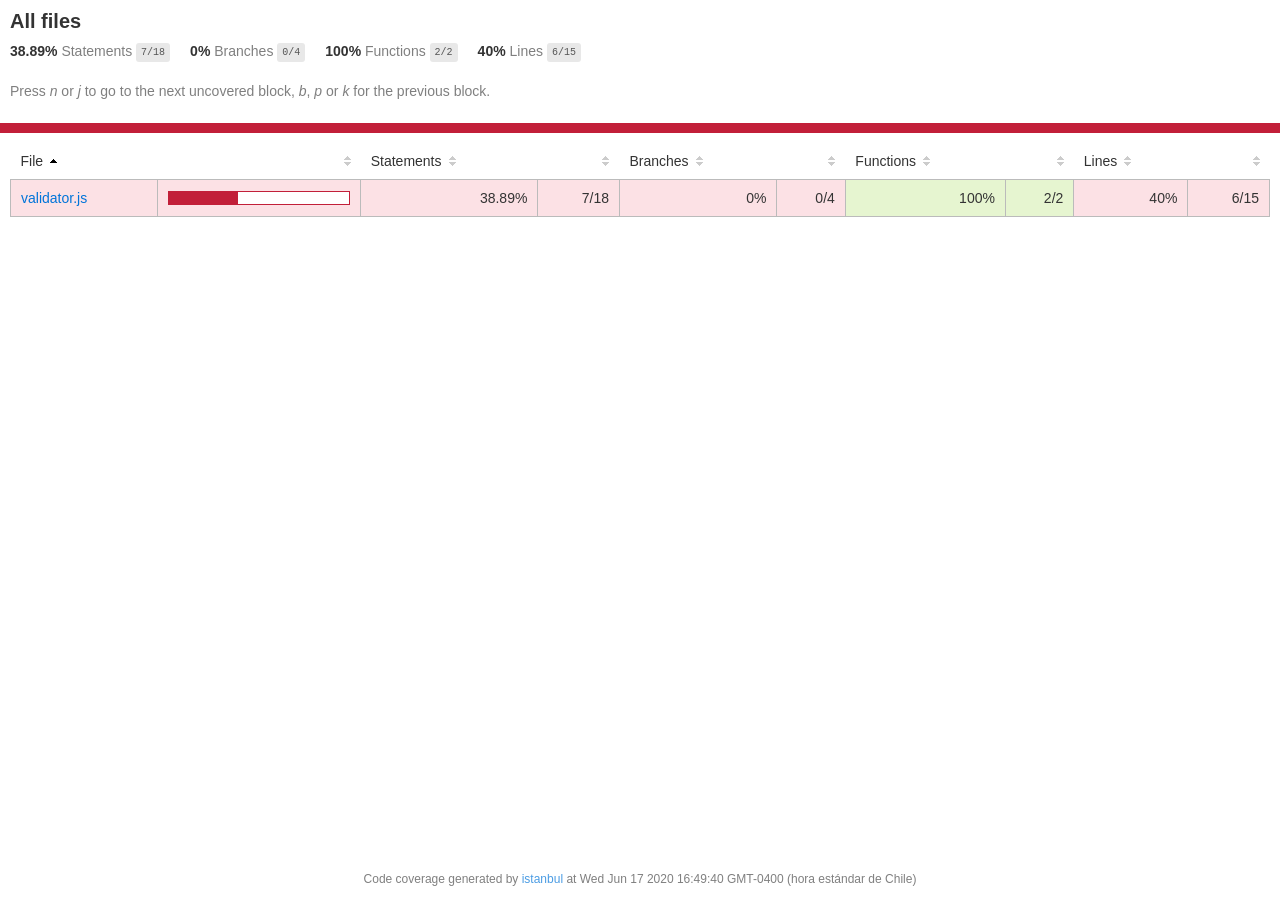
==== coverage/lcov-report/index.html @ a25060d3 "actualizacion 2" ====
<!doctype html>
<html lang="en">

<head>
    <title>Code coverage report for All files</title>
    <meta charset="utf-8" />
    <link rel="stylesheet" href="prettify.css" />
    <link rel="stylesheet" href="base.css" />
    <meta name="viewport" content="width=device-width, initial-scale=1">
    <style type='text/css'>
        .coverage-summary .sorter {
            background-image: url(sort-arrow-sprite.png);
        }
    </style>
</head>
    
<body>
<div class='wrapper'>
    <div class='pad1'>
        <h1>All files</h1>
        <div class='clearfix'>
            
            <div class='fl pad1y space-right2'>
                <span class="strong">38.89% </span>
                <span class="quiet">Statements</span>
                <span class='fraction'>7/18</span>
            </div>
        
            
            <div class='fl pad1y space-right2'>
                <span class="strong">0% </span>
                <span class="quiet">Branches</span>
                <span class='fraction'>0/4</span>
            </div>
        
            
            <div class='fl pad1y space-right2'>
                <span class="strong">100% </span>
                <span class="quiet">Functions</span>
                <span class='fraction'>2/2</span>
            </div>
        
            
            <div class='fl pad1y space-right2'>
                <span class="strong">40% </span>
                <span class="quiet">Lines</span>
                <span class='fraction'>6/15</span>
            </div>
        
            
        </div>
        <p class="quiet">
            Press <em>n</em> or <em>j</em> to go to the next uncovered block, <em>b</em>, <em>p</em> or <em>k</em> for the previous block.
        </p>
    </div>
    <div class='status-line low'></div>
    <div class="pad1">
<table class="coverage-summary">
<thead>
<tr>
   <th data-col="file" data-fmt="html" data-html="true" class="file">File</th>
   <th data-col="pic" data-type="number" data-fmt="html" data-html="true" class="pic"></th>
   <th data-col="statements" data-type="number" data-fmt="pct" class="pct">Statements</th>
   <th data-col="statements_raw" data-type="number" data-fmt="html" class="abs"></th>
   <th data-col="branches" data-type="number" data-fmt="pct" class="pct">Branches</th>
   <th data-col="branches_raw" data-type="number" data-fmt="html" class="abs"></th>
   <th data-col="functions" data-type="number" data-fmt="pct" class="pct">Functions</th>
   <th data-col="functions_raw" data-type="number" data-fmt="html" class="abs"></th>
   <th data-col="lines" data-type="number" data-fmt="pct" class="pct">Lines</th>
   <th data-col="lines_raw" data-type="number" data-fmt="html" class="abs"></th>
</tr>
</thead>
<tbody><tr>
	<td class="file low" data-value="validator.js"><a href="validator.js.html">validator.js</a></td>
	<td data-value="38.89" class="pic low">
	<div class="chart"><div class="cover-fill" style="width: 38%"></div><div class="cover-empty" style="width: 62%"></div></div>
	</td>
	<td data-value="38.89" class="pct low">38.89%</td>
	<td data-value="18" class="abs low">7/18</td>
	<td data-value="0" class="pct low">0%</td>
	<td data-value="4" class="abs low">0/4</td>
	<td data-value="100" class="pct high">100%</td>
	<td data-value="2" class="abs high">2/2</td>
	<td data-value="40" class="pct low">40%</td>
	<td data-value="15" class="abs low">6/15</td>
	</tr>

</tbody>
</table>
</div>
                <div class='push'></div><!-- for sticky footer -->
            </div><!-- /wrapper -->
            <div class='footer quiet pad2 space-top1 center small'>
                Code coverage generated by
                <a href="https://istanbul.js.org/" target="_blank">istanbul</a>
                at Wed Jun 17 2020 16:49:40 GMT-0400 (hora estándar de Chile)
            </div>
        </div>
        <script src="prettify.js"></script>
        <script>
            window.onload = function () {
                prettyPrint();
            };
        </script>
        <script src="sorter.js"></script>
        <script src="block-navigation.js"></script>
    </body>
</html>
---- coverage/lcov-report/prettify.css ----
.pln{color:#000}@media screen{.str{color:#080}.kwd{color:#008}.com{color:#800}.typ{color:#606}.lit{color:#066}.pun,.opn,.clo{color:#660}.tag{color:#008}.atn{color:#606}.atv{color:#080}.dec,.var{color:#606}.fun{color:red}}@media print,projection{.str{color:#060}.kwd{color:#006;font-weight:bold}.com{color:#600;font-style:italic}.typ{color:#404;font-weight:bold}.lit{color:#044}.pun,.opn,.clo{color:#440}.tag{color:#006;font-weight:bold}.atn{color:#404}.atv{color:#060}}pre.prettyprint{padding:2px;border:1px solid #888}ol.linenums{margin-top:0;margin-bottom:0}li.L0,li.L1,li.L2,li.L3,li.L5,li.L6,li.L7,li.L8{list-style-type:none}li.L1,li.L3,li.L5,li.L7,li.L9{background:#eee}
---- coverage/lcov-report/base.css ----
body, html {
  margin:0; padding: 0;
  height: 100%;
}
body {
    font-family: Helvetica Neue, Helvetica, Arial;
    font-size: 14px;
    color:#333;
}
.small { font-size: 12px; }
*, *:after, *:before {
  -webkit-box-sizing:border-box;
     -moz-box-sizing:border-box;
          box-sizing:border-box;
  }
h1 { font-size: 20px; margin: 0;}
h2 { font-size: 14px; }
pre {
    font: 12px/1.4 Consolas, "Liberation Mono", Menlo, Courier, monospace;
    margin: 0;
    padding: 0;
    -moz-tab-size: 2;
    -o-tab-size:  2;
    tab-size: 2;
}
a { color:#0074D9; text-decoration:none; }
a:hover { text-decoration:underline; }
.strong { font-weight: bold; }
.space-top1 { padding: 10px 0 0 0; }
.pad2y { padding: 20px 0; }
.pad1y { padding: 10px 0; }
.pad2x { padding: 0 20px; }
.pad2 { padding: 20px; }
.pad1 { padding: 10px; }
.space-left2 { padding-left:55px; }
.space-right2 { padding-right:20px; }
.center { text-align:center; }
.clearfix { display:block; }
.clearfix:after {
  content:'';
  display:block;
  height:0;
  clear:both;
  visibility:hidden;
  }
.fl { float: left; }
@media only screen and (max-width:640px) {
  .col3 { width:100%; max-width:100%; }
  .hide-mobile { display:none!important; }
}

.quiet {
  color: #7f7f7f;
  color: rgba(0,0,0,0.5);
}
.quiet a { opacity: 0.7; }

.fraction {
  font-family: Consolas, 'Liberation Mono', Menlo, Courier, monospace;
  font-size: 10px;
  color: #555;
  background: #E8E8E8;
  padding: 4px 5px;
  border-radius: 3px;
  vertical-align: middle;
}

div.path a:link, div.path a:visited { color: #333; }
table.coverage {
  border-collapse: collapse;
  margin: 10px 0 0 0;
  padding: 0;
}

table.coverage td {
  margin: 0;
  padding: 0;
  vertical-align: top;
}
table.coverage td.line-count {
    text-align: right;
    padding: 0 5px 0 20px;
}
table.coverage td.line-coverage {
    text-align: right;
    padding-right: 10px;
    min-width:20px;
}

table.coverage td span.cline-any {
    display: inline-block;
    padding: 0 5px;
    width: 100%;
}
.missing-if-branch {
    display: inline-block;
    margin-right: 5px;
    border-radius: 3px;
    position: relative;
    padding: 0 4px;
    background: #333;
    color: yellow;
}

.skip-if-branch {
    display: none;
    margin-right: 10px;
    position: relative;
    padding: 0 4px;
    background: #ccc;
    color: white;
}
.missing-if-branch .typ, .skip-if-branch .typ {
    color: inherit !important;
}
.coverage-summary {
  border-collapse: collapse;
  width: 100%;
}
.coverage-summary tr { border-bottom: 1px solid #bbb; }
.keyline-all { border: 1px solid #ddd; }
.coverage-summary td, .coverage-summary th { padding: 10px; }
.coverage-summary tbody { border: 1px solid #bbb; }
.coverage-summary td { border-right: 1px solid #bbb; }
.coverage-summary td:last-child { border-right: none; }
.coverage-summary th {
  text-align: left;
  font-weight: normal;
  white-space: nowrap;
}
.coverage-summary th.file { border-right: none !important; }
.coverage-summary th.pct { }
.coverage-summary th.pic,
.coverage-summary th.abs,
.coverage-summary td.pct,
.coverage-summary td.abs { text-align: right; }
.coverage-summary td.file { white-space: nowrap;  }
.coverage-summary td.pic { min-width: 120px !important;  }
.coverage-summary tfoot td { }

.coverage-summary .sorter {
    height: 10px;
    width: 7px;
    display: inline-block;
    margin-left: 0.5em;
    background: url(sort-arrow-sprite.png) no-repeat scroll 0 0 transparent;
}
.coverage-summary .sorted .sorter {
    background-position: 0 -20px;
}
.coverage-summary .sorted-desc .sorter {
    background-position: 0 -10px;
}
.status-line {  height: 10px; }
/* yellow */
.cbranch-no { background: yellow !important; color: #111; }
/* dark red */
.red.solid, .status-line.low, .low .cover-fill { background:#C21F39 }
.low .chart { border:1px solid #C21F39 }
.highlighted,
.highlighted .cstat-no, .highlighted .fstat-no, .highlighted .cbranch-no{
  background: #C21F39 !important;
}
/* medium red */
.cstat-no, .fstat-no, .cbranch-no, .cbranch-no { background:#F6C6CE }
/* light red */
.low, .cline-no { background:#FCE1E5 }
/* light green */
.high, .cline-yes { background:rgb(230,245,208) }
/* medium green */
.cstat-yes { background:rgb(161,215,106) }
/* dark green */
.status-line.high, .high .cover-fill { background:rgb(77,146,33) }
.high .chart { border:1px solid rgb(77,146,33) }
/* dark yellow (gold) */
.status-line.medium, .medium .cover-fill { background: #f9cd0b; }
.medium .chart { border:1px solid #f9cd0b; }
/* light yellow */
.medium { background: #fff4c2; }

.cstat-skip { background: #ddd; color: #111; }
.fstat-skip { background: #ddd; color: #111 !important; }
.cbranch-skip { background: #ddd !important; color: #111; }

span.cline-neutral { background: #eaeaea; }

.coverage-summary td.empty {
    opacity: .5;
    padding-top: 4px;
    padding-bottom: 4px;
    line-height: 1;
    color: #888;
}

.cover-fill, .cover-empty {
  display:inline-block;
  height: 12px;
}
.chart {
  line-height: 0;
}
.cover-empty {
    background: white;
}
.cover-full {
    border-right: none !important;
}
pre.prettyprint {
    border: none !important;
    padding: 0 !important;
    margin: 0 !important;
}
.com { color: #999 !important; }
.ignore-none { color: #999; font-weight: normal; }

.wrapper {
  min-height: 100%;
  height: auto !important;
  height: 100%;
  margin: 0 auto -48px;
}
.footer, .push {
  height: 48px;
}
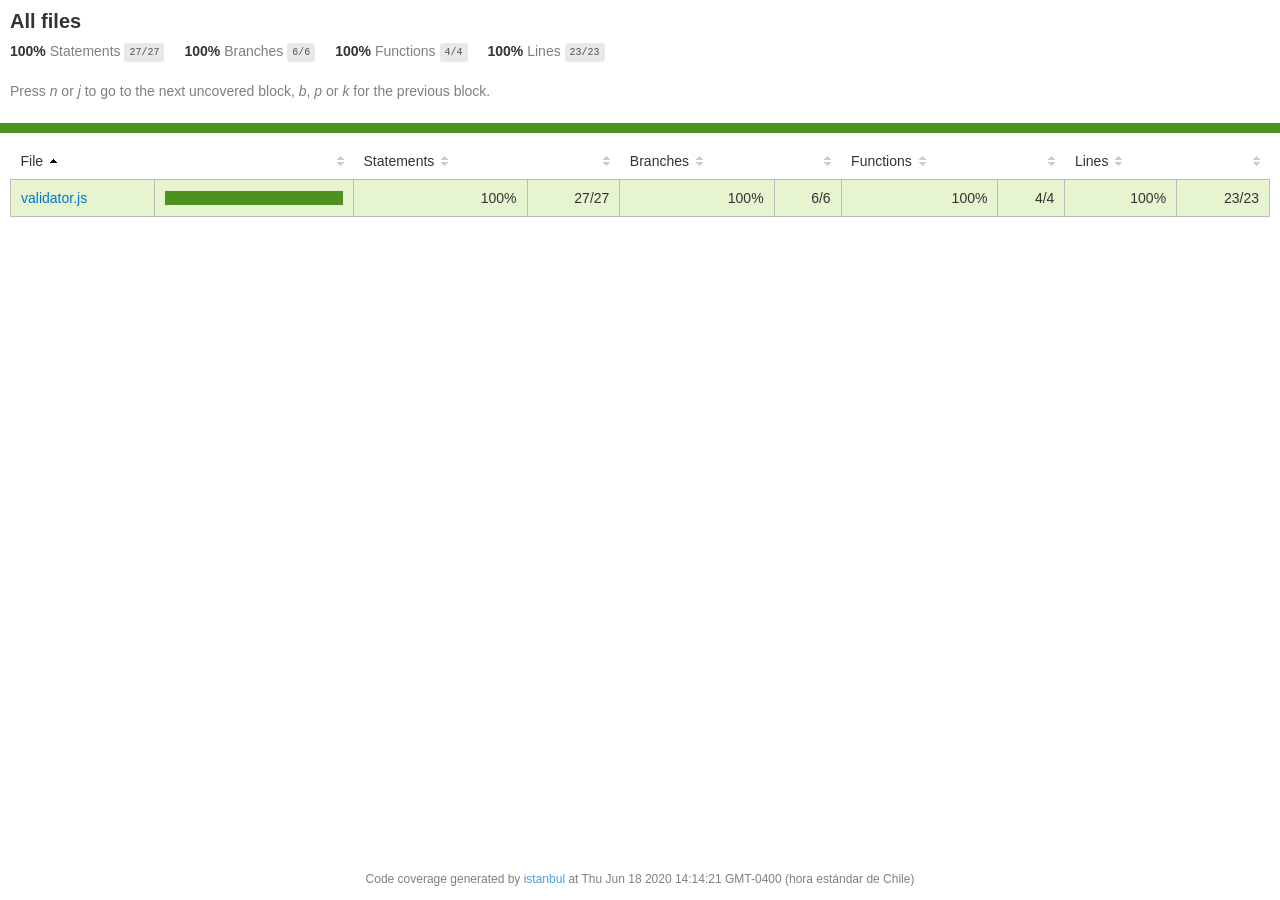
==== commit 60d0e01a: "funcion isValid optimizada" ====
--- a/coverage/lcov-report/index.html
+++ b/coverage/lcov-report/index.html
@@ -22,30 +22,30 @@
         <div class='clearfix'>
             
             <div class='fl pad1y space-right2'>
-                <span class="strong">38.89% </span>
+                <span class="strong">100% </span>
                 <span class="quiet">Statements</span>
-                <span class='fraction'>7/18</span>
+                <span class='fraction'>27/27</span>
             </div>
         
             
             <div class='fl pad1y space-right2'>
-                <span class="strong">0% </span>
+                <span class="strong">100% </span>
                 <span class="quiet">Branches</span>
-                <span class='fraction'>0/4</span>
+                <span class='fraction'>6/6</span>
             </div>
         
             
             <div class='fl pad1y space-right2'>
                 <span class="strong">100% </span>
                 <span class="quiet">Functions</span>
-                <span class='fraction'>2/2</span>
+                <span class='fraction'>4/4</span>
             </div>
         
             
             <div class='fl pad1y space-right2'>
-                <span class="strong">40% </span>
+                <span class="strong">100% </span>
                 <span class="quiet">Lines</span>
-                <span class='fraction'>6/15</span>
+                <span class='fraction'>23/23</span>
             </div>
         
             
@@ -54,7 +54,7 @@
             Press <em>n</em> or <em>j</em> to go to the next uncovered block, <em>b</em>, <em>p</em> or <em>k</em> for the previous block.
         </p>
     </div>
-    <div class='status-line low'></div>
+    <div class='status-line high'></div>
     <div class="pad1">
 <table class="coverage-summary">
 <thead>
@@ -72,18 +72,18 @@
 </tr>
 </thead>
 <tbody><tr>
-	<td class="file low" data-value="validator.js"><a href="validator.js.html">validator.js</a></td>
-	<td data-value="38.89" class="pic low">
-	<div class="chart"><div class="cover-fill" style="width: 38%"></div><div class="cover-empty" style="width: 62%"></div></div>
+	<td class="file high" data-value="validator.js"><a href="validator.js.html">validator.js</a></td>
+	<td data-value="100" class="pic high">
+	<div class="chart"><div class="cover-fill cover-full" style="width: 100%"></div><div class="cover-empty" style="width: 0%"></div></div>
 	</td>
-	<td data-value="38.89" class="pct low">38.89%</td>
-	<td data-value="18" class="abs low">7/18</td>
-	<td data-value="0" class="pct low">0%</td>
-	<td data-value="4" class="abs low">0/4</td>
 	<td data-value="100" class="pct high">100%</td>
-	<td data-value="2" class="abs high">2/2</td>
-	<td data-value="40" class="pct low">40%</td>
-	<td data-value="15" class="abs low">6/15</td>
+	<td data-value="27" class="abs high">27/27</td>
+	<td data-value="100" class="pct high">100%</td>
+	<td data-value="6" class="abs high">6/6</td>
+	<td data-value="100" class="pct high">100%</td>
+	<td data-value="4" class="abs high">4/4</td>
+	<td data-value="100" class="pct high">100%</td>
+	<td data-value="23" class="abs high">23/23</td>
 	</tr>
 
 </tbody>
@@ -94,7 +94,7 @@
             <div class='footer quiet pad2 space-top1 center small'>
                 Code coverage generated by
                 <a href="https://istanbul.js.org/" target="_blank">istanbul</a>
-                at Wed Jun 17 2020 16:49:40 GMT-0400 (hora estándar de Chile)
+                at Thu Jun 18 2020 14:14:21 GMT-0400 (hora estándar de Chile)
             </div>
         </div>
         <script src="prettify.js"></script>
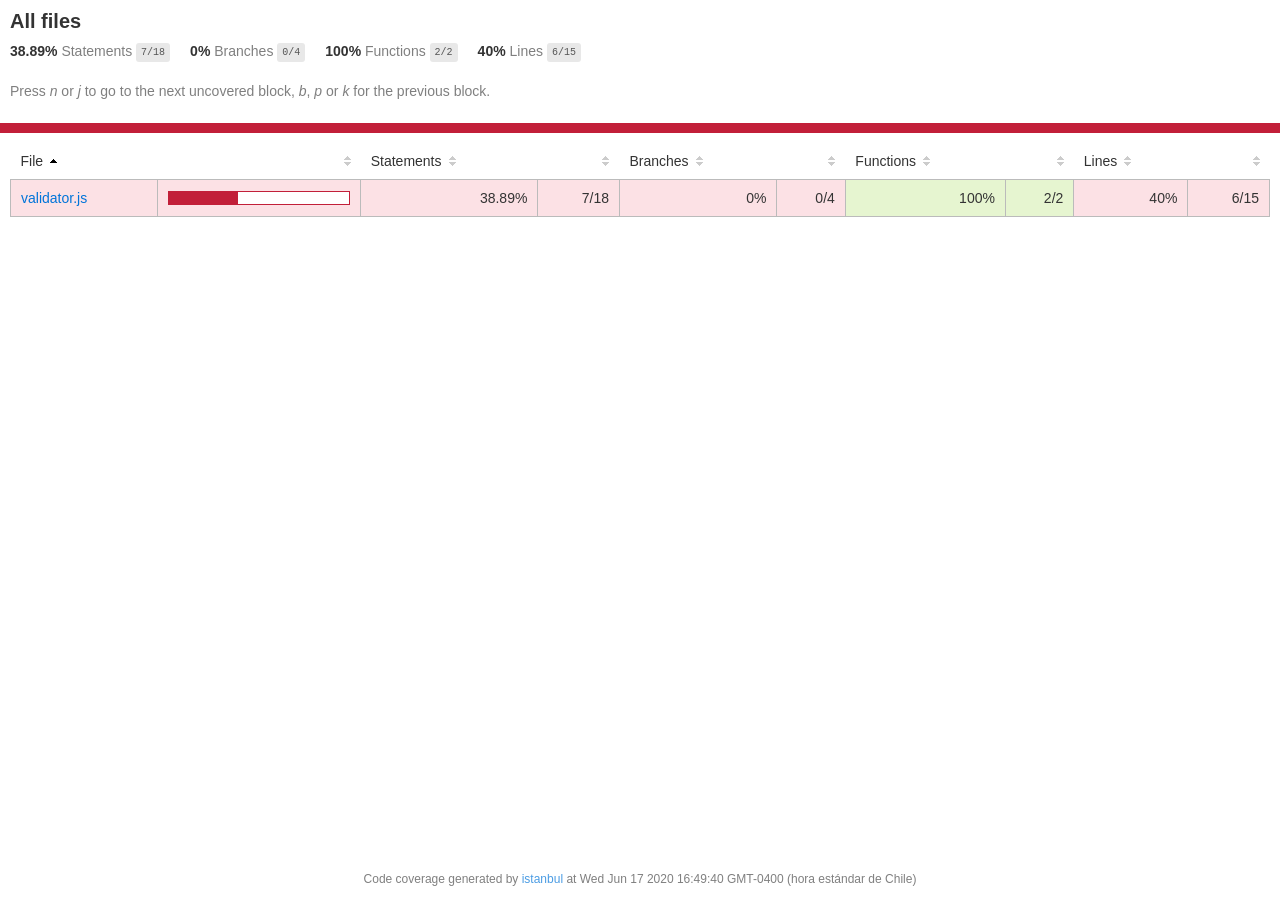
==== commit 7aa35a88: "hola" ====
--- a/coverage/lcov-report/index.html
+++ b/coverage/lcov-report/index.html
@@ -22,30 +22,30 @@
         <div class='clearfix'>
             
             <div class='fl pad1y space-right2'>
-                <span class="strong">100% </span>
+                <span class="strong">38.89% </span>
                 <span class="quiet">Statements</span>
-                <span class='fraction'>27/27</span>
+                <span class='fraction'>7/18</span>
             </div>
         
             
             <div class='fl pad1y space-right2'>
-                <span class="strong">100% </span>
+                <span class="strong">0% </span>
                 <span class="quiet">Branches</span>
-                <span class='fraction'>6/6</span>
+                <span class='fraction'>0/4</span>
             </div>
         
             
             <div class='fl pad1y space-right2'>
                 <span class="strong">100% </span>
                 <span class="quiet">Functions</span>
-                <span class='fraction'>4/4</span>
+                <span class='fraction'>2/2</span>
             </div>
         
             
             <div class='fl pad1y space-right2'>
-                <span class="strong">100% </span>
+                <span class="strong">40% </span>
                 <span class="quiet">Lines</span>
-                <span class='fraction'>23/23</span>
+                <span class='fraction'>6/15</span>
             </div>
         
             
@@ -54,7 +54,7 @@
             Press <em>n</em> or <em>j</em> to go to the next uncovered block, <em>b</em>, <em>p</em> or <em>k</em> for the previous block.
         </p>
     </div>
-    <div class='status-line high'></div>
+    <div class='status-line low'></div>
     <div class="pad1">
 <table class="coverage-summary">
 <thead>
@@ -72,18 +72,18 @@
 </tr>
 </thead>
 <tbody><tr>
-	<td class="file high" data-value="validator.js"><a href="validator.js.html">validator.js</a></td>
-	<td data-value="100" class="pic high">
-	<div class="chart"><div class="cover-fill cover-full" style="width: 100%"></div><div class="cover-empty" style="width: 0%"></div></div>
+	<td class="file low" data-value="validator.js"><a href="validator.js.html">validator.js</a></td>
+	<td data-value="38.89" class="pic low">
+	<div class="chart"><div class="cover-fill" style="width: 38%"></div><div class="cover-empty" style="width: 62%"></div></div>
 	</td>
+	<td data-value="38.89" class="pct low">38.89%</td>
+	<td data-value="18" class="abs low">7/18</td>
+	<td data-value="0" class="pct low">0%</td>
+	<td data-value="4" class="abs low">0/4</td>
 	<td data-value="100" class="pct high">100%</td>
-	<td data-value="27" class="abs high">27/27</td>
-	<td data-value="100" class="pct high">100%</td>
-	<td data-value="6" class="abs high">6/6</td>
-	<td data-value="100" class="pct high">100%</td>
-	<td data-value="4" class="abs high">4/4</td>
-	<td data-value="100" class="pct high">100%</td>
-	<td data-value="23" class="abs high">23/23</td>
+	<td data-value="2" class="abs high">2/2</td>
+	<td data-value="40" class="pct low">40%</td>
+	<td data-value="15" class="abs low">6/15</td>
 	</tr>
 
 </tbody>
@@ -94,7 +94,7 @@
             <div class='footer quiet pad2 space-top1 center small'>
                 Code coverage generated by
                 <a href="https://istanbul.js.org/" target="_blank">istanbul</a>
-                at Thu Jun 18 2020 14:14:21 GMT-0400 (hora estándar de Chile)
+                at Wed Jun 17 2020 16:49:40 GMT-0400 (hora estándar de Chile)
             </div>
         </div>
         <script src="prettify.js"></script>
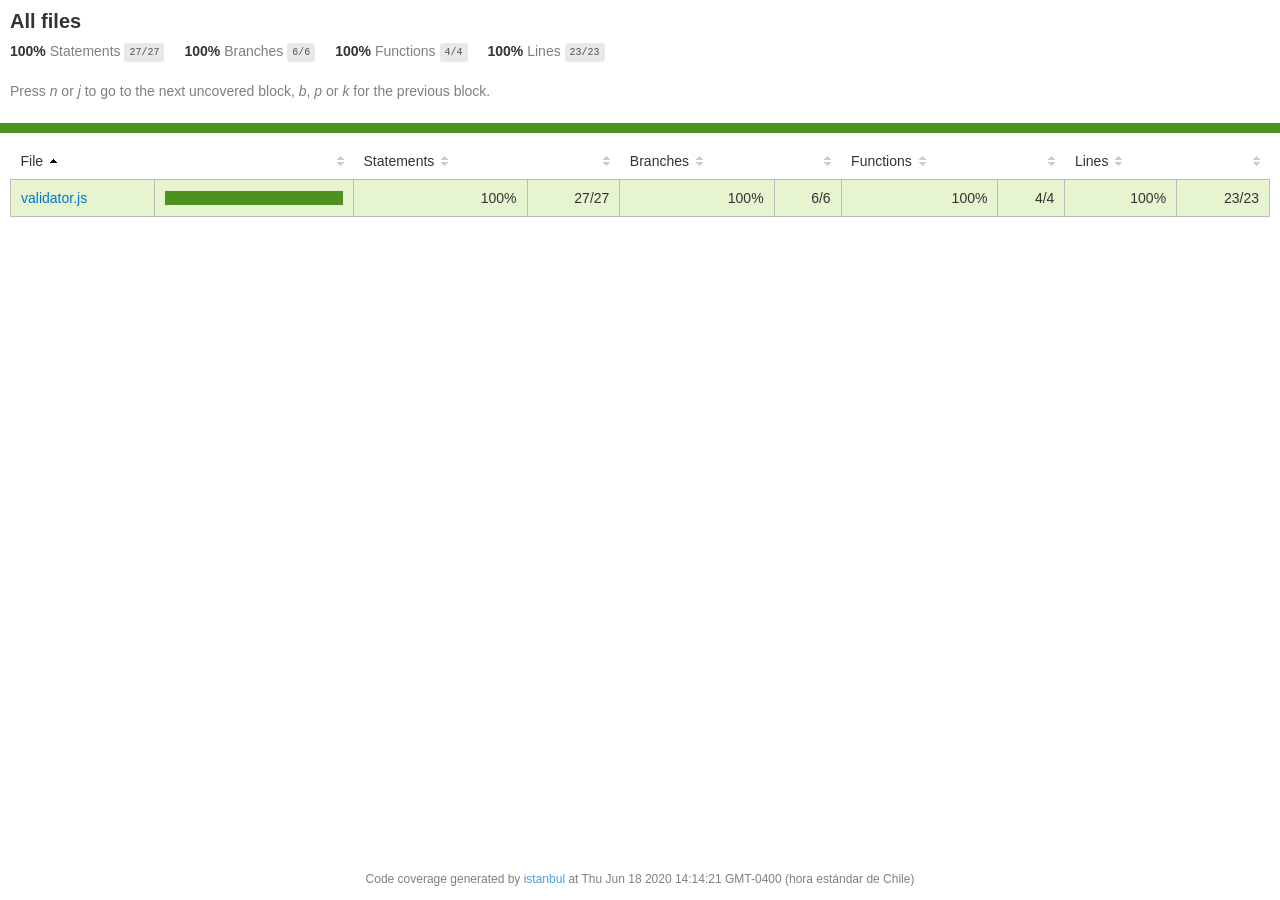
==== commit 2b0dce7f: "hola" ====
--- a/coverage/lcov-report/index.html
+++ b/coverage/lcov-report/index.html
@@ -22,30 +22,30 @@
         <div class='clearfix'>
             
             <div class='fl pad1y space-right2'>
-                <span class="strong">38.89% </span>
+                <span class="strong">100% </span>
                 <span class="quiet">Statements</span>
-                <span class='fraction'>7/18</span>
+                <span class='fraction'>27/27</span>
             </div>
         
             
             <div class='fl pad1y space-right2'>
-                <span class="strong">0% </span>
+                <span class="strong">100% </span>
                 <span class="quiet">Branches</span>
-                <span class='fraction'>0/4</span>
+                <span class='fraction'>6/6</span>
             </div>
         
             
             <div class='fl pad1y space-right2'>
                 <span class="strong">100% </span>
                 <span class="quiet">Functions</span>
-                <span class='fraction'>2/2</span>
+                <span class='fraction'>4/4</span>
             </div>
         
             
             <div class='fl pad1y space-right2'>
-                <span class="strong">40% </span>
+                <span class="strong">100% </span>
                 <span class="quiet">Lines</span>
-                <span class='fraction'>6/15</span>
+                <span class='fraction'>23/23</span>
             </div>
         
             
@@ -54,7 +54,7 @@
             Press <em>n</em> or <em>j</em> to go to the next uncovered block, <em>b</em>, <em>p</em> or <em>k</em> for the previous block.
         </p>
     </div>
-    <div class='status-line low'></div>
+    <div class='status-line high'></div>
     <div class="pad1">
 <table class="coverage-summary">
 <thead>
@@ -72,18 +72,18 @@
 </tr>
 </thead>
 <tbody><tr>
-	<td class="file low" data-value="validator.js"><a href="validator.js.html">validator.js</a></td>
-	<td data-value="38.89" class="pic low">
-	<div class="chart"><div class="cover-fill" style="width: 38%"></div><div class="cover-empty" style="width: 62%"></div></div>
+	<td class="file high" data-value="validator.js"><a href="validator.js.html">validator.js</a></td>
+	<td data-value="100" class="pic high">
+	<div class="chart"><div class="cover-fill cover-full" style="width: 100%"></div><div class="cover-empty" style="width: 0%"></div></div>
 	</td>
-	<td data-value="38.89" class="pct low">38.89%</td>
-	<td data-value="18" class="abs low">7/18</td>
-	<td data-value="0" class="pct low">0%</td>
-	<td data-value="4" class="abs low">0/4</td>
 	<td data-value="100" class="pct high">100%</td>
-	<td data-value="2" class="abs high">2/2</td>
-	<td data-value="40" class="pct low">40%</td>
-	<td data-value="15" class="abs low">6/15</td>
+	<td data-value="27" class="abs high">27/27</td>
+	<td data-value="100" class="pct high">100%</td>
+	<td data-value="6" class="abs high">6/6</td>
+	<td data-value="100" class="pct high">100%</td>
+	<td data-value="4" class="abs high">4/4</td>
+	<td data-value="100" class="pct high">100%</td>
+	<td data-value="23" class="abs high">23/23</td>
 	</tr>
 
 </tbody>
@@ -94,7 +94,7 @@
             <div class='footer quiet pad2 space-top1 center small'>
                 Code coverage generated by
                 <a href="https://istanbul.js.org/" target="_blank">istanbul</a>
-                at Wed Jun 17 2020 16:49:40 GMT-0400 (hora estándar de Chile)
+                at Thu Jun 18 2020 14:14:21 GMT-0400 (hora estándar de Chile)
             </div>
         </div>
         <script src="prettify.js"></script>
